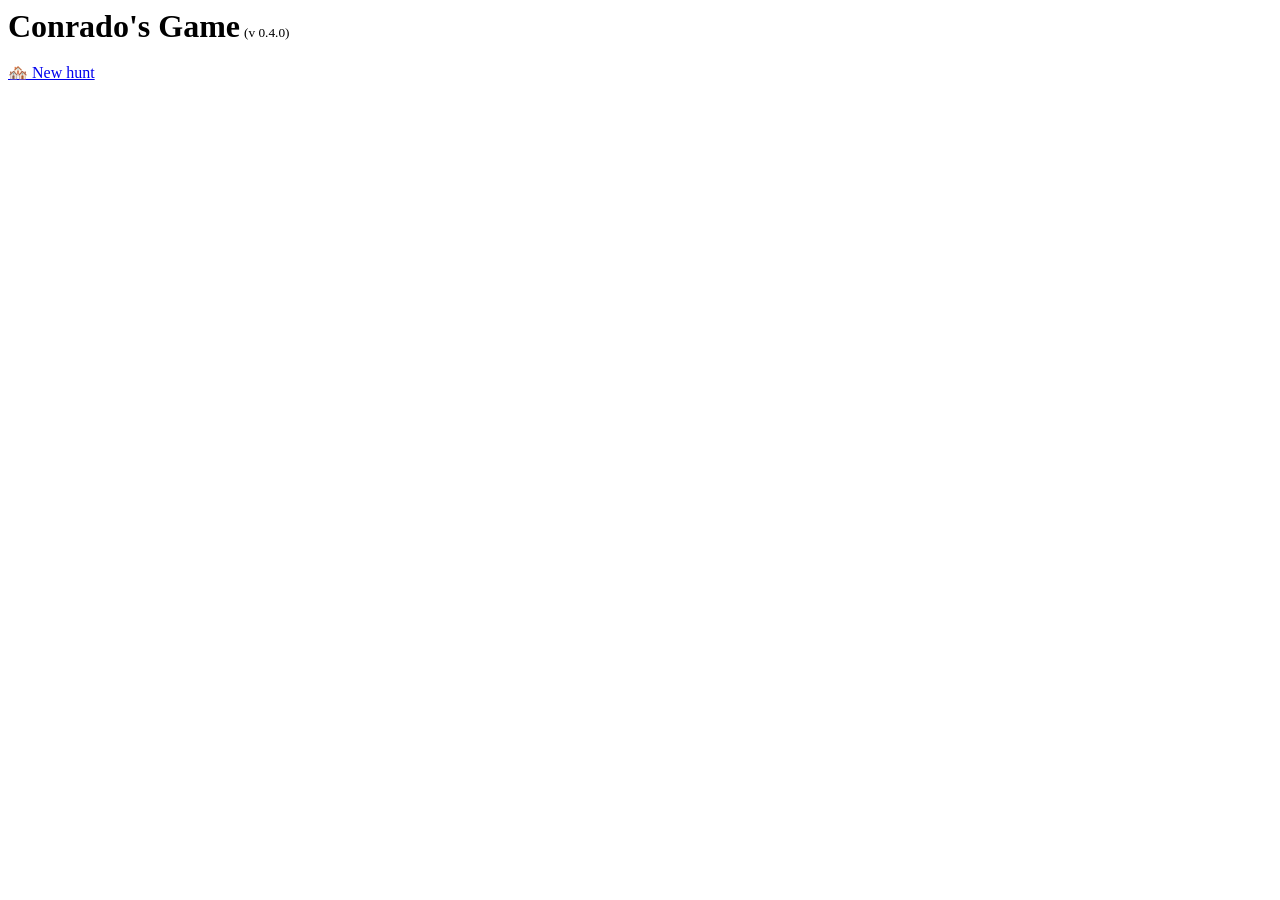
==== game/index.html @ 4d2804ea "feat: create new hunt module" ====
<!DOCTYPE html>
<html lang="en">
  <head>
    <meta charset="UTF-8" />
    <meta http-equiv="X-UA-Compatible" content="IE=edge" />
    <meta name="viewport" content="width=device-width, initial-scale=1.0" />
    <title>Conrado's Game</title>
    <link rel="stylesheet" href="css/game-style.css" />
  </head>

  <body>
    <h1 style="display: inline">Conrado's Game</h1>
    <small style="display: inline">(v 0.4.0)</small>
    <br /><br />
    <div id="game-space"></div>
	<a
		id="return-to-town-button"
		href="hunt.html"
		class="link__button-styled shop_return-to-town-button"
	>
		🏘️ New hunt
	</a>

    <script src="js/persistence.js"></script>
    <script src="js/enemies.js"></script>
    <script src="js/items.js"></script>
    <script src="js/exp_table.js"></script>
    <script src="js/utils.js"></script>
    <script src="js/game.js"></script>
  </body>
</html>
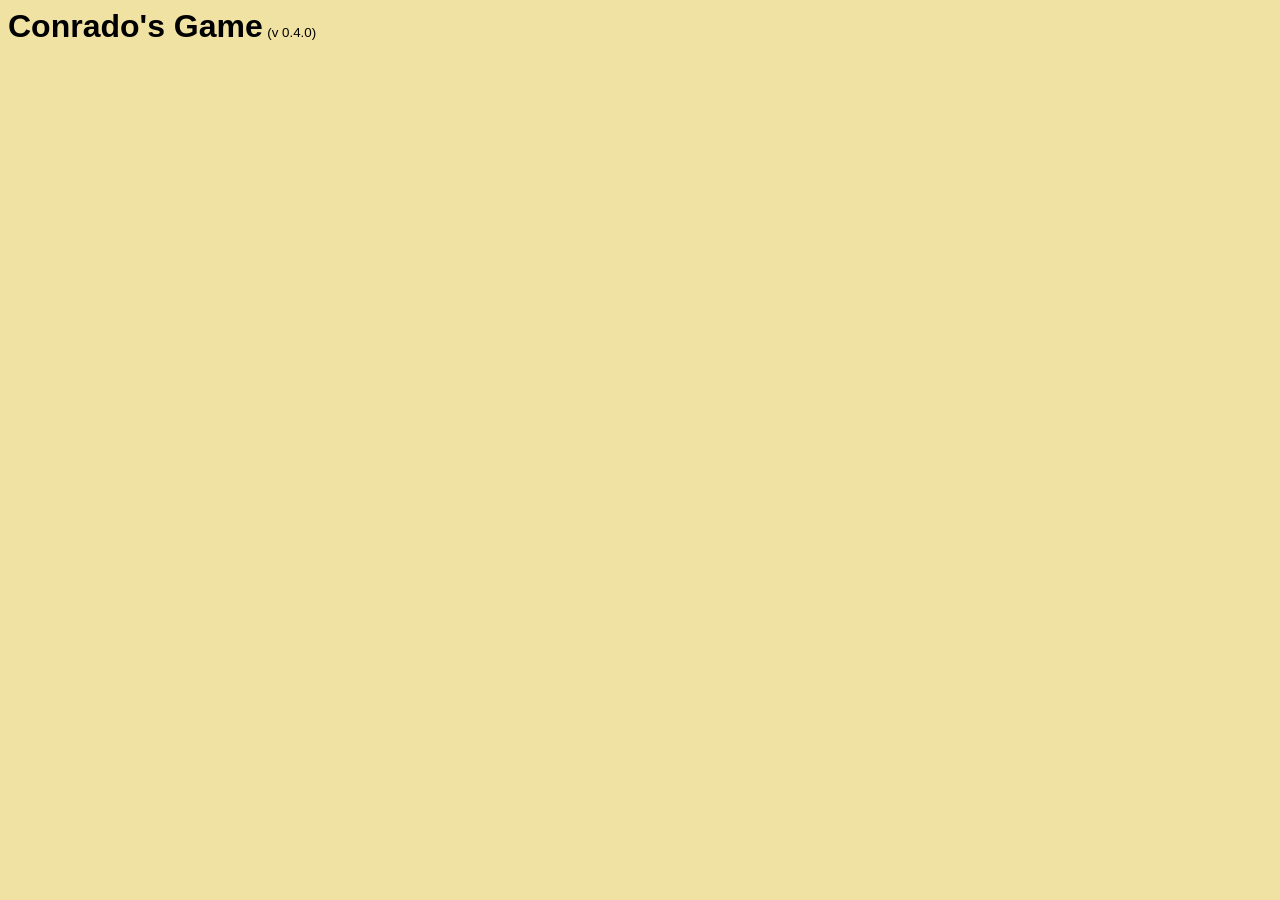
==== commit cf1c92f4: "feat(wip): add new hunt button programmatically" ====
--- a/game/index.html
+++ b/game/index.html
@@ -13,13 +13,13 @@
     <small style="display: inline">(v 0.4.0)</small>
     <br /><br />
     <div id="game-space"></div>
-	<a
+	<!-- <a
 		id="return-to-town-button"
 		href="hunt.html"
 		class="link__button-styled shop_return-to-town-button"
 	>
 		🏘️ New hunt
-	</a>
+	</a> -->
 
     <script src="js/persistence.js"></script>
     <script src="js/enemies.js"></script>
--- a/game/css/game-style.css
+++ b/game/css/game-style.css
@@ -0,0 +1,134 @@
+:root {
+	--main-bg-color: #f0e2a3;
+	--button-bg-color: #c1d37f;
+	--button-hover-color: #b5cf57;
+	--button-border-color: #664e4c;
+	--button-text-color: #000;
+	--spacing-x-small: 4px;
+	--spacing-small: 8px;
+	--spacing-medium: 16px;
+	--spacing-large: 32px;
+}
+  
+html {
+	font-family: Arial;
+}
+  
+body {
+	background-color: var(--main-bg-color);
+}
+  
+p {
+	margin: 0;
+}
+  
+.link__button-styled {
+	background-color: var(--button-bg-color);
+	padding: 5px 15px;
+	text-decoration: none;
+	border: 1px solid var(--button-border-color);
+	border-radius: 5px;
+	cursor: pointer;
+	font-size: 16px;
+	color: var(--button-text-color);
+}
+  
+.link__button-styled:hover {
+	background-color: var(--button-hover-color);
+}
+  
+.link__button-styled:visited {
+	color: var(--button-text-color);
+}
+  
+.shop_return-to-town-button {
+	display: inline-block;
+	margin-top: 10px;
+}
+  
+.button-container {
+	display: flex;
+	gap: 5px;
+}
+  
+.shop__items-to-sell {
+	margin: 15px 0;
+}
+  
+input {
+	font-size: 16px;
+}
+  
+select {
+	font-size: 14px;
+}
+  
+#name-input {
+	margin: 10px 10px 10px 0px;
+}
+  
+#name-and-level {
+	margin: 3px;
+}
+  
+#exp-title {
+	margin-left: 3px;
+	margin-right: 10px;
+}
+  
+#exp-next-level {
+	font-size: smaller;
+}
+  
+.gray-border {
+	margin-bottom: 5px;
+	padding: 1%;
+	border: 1px solid gray;
+	border-radius: 10px;
+	box-shadow: 1px 1px 1px 1px rgba(0, 0, 255, 0.2);
+}
+  
+#character-info-title {
+	color: rgb(51, 51, 248);
+	font-weight: bold;
+	margin: 3px;
+}
+  
+#equipped-items-title {
+	color: rgb(51, 51, 248);
+	font-weight: bold;
+	margin: 3px;
+}
+  
+#character-gold-title {
+	color: rgb(223, 164, 3);
+	font-weight: bold;
+	margin: 3px;
+}
+  
+#backpack-title {
+	color: rgb(148, 82, 38);
+	font-weight: bold;
+	margin: 3px;
+}
+  
+#backpack-empty {
+	color: gray;
+}
+  
+#versus {
+	color: rgb(136, 62, 66);
+}
+  
+#battle-log {
+	margin-top: 20px;
+	padding: 5px;
+	border: 1px solid rgb(255, 83, 83);
+}
+  
+#battle-log-title {
+	color: rgb(148, 82, 38);
+	font-weight: bold;
+	margin: 3px;
+}
+  
